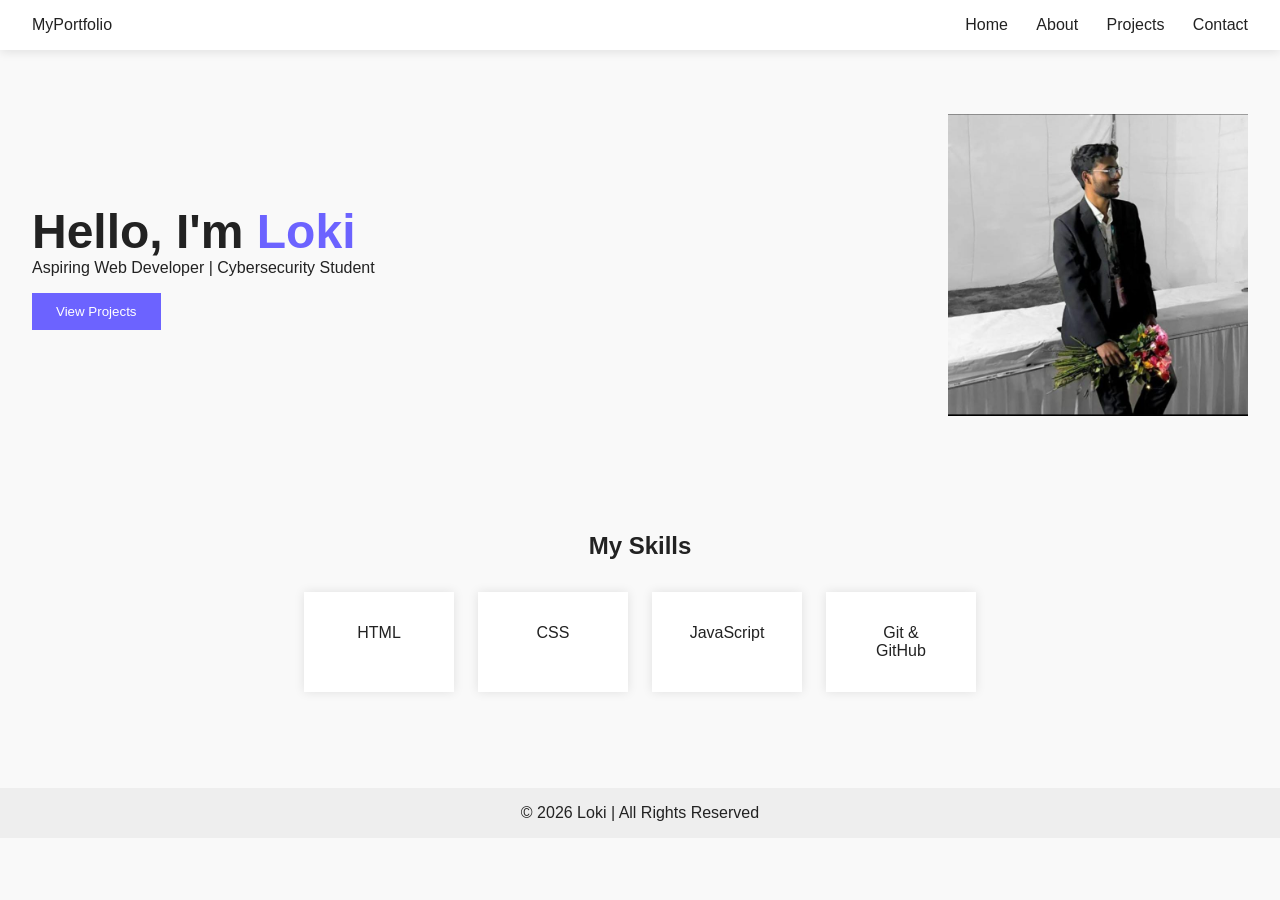
==== index.html @ 3f791e16 "Added navbar and hero section" ====
<!DOCTYPE html>
<html lang="en">
<head>
    <meta charset="UTF-8">
    <meta name="viewport" content="width=device-width, initial-scale=1.0">
    <title>My Portfolio</title>
    <link rel="stylesheet" href="style.css">
</head>
<body>
<!-- nav -->
    <header class="navbar">
        <div class="logo">MyPortfolio</div>
        <nav>
            <a href="index.html">Home</a>
            <a href="about.html">About</a>
            <a href="projects.html">Projects</a>
            <a href="contact.html">Contact</a>
        </nav>
    </header>

    <!-- HERO -->
    <section class="hero">
        <div class="hero-text">
            <h1>Hello, I'm <span>Loki</span></h1>
            <p>Aspiring Web Developer | Cybersecurity Student</p>
            <button>View Projects</button>
        </div>
        <div class="hero-image">
            <img src="hero.jpg" alt="Hero Image">
        </div>
    </section>

    <!-- SKILLS -->
    <section class="skills">
        <h2>My Skills</h2>
        <div class="skill-cards">
            <div class="card">HTML</div>
            <div class="card">CSS</div>
            <div class="card">JavaScript</div>
            <div class="card">Git & GitHub</div>
        </div>
    </section>

    <!-- FOOTER -->
    <footer>
        <p>© 2026 Loki | All Rights Reserved</p>
    </footer>

</body>
</html>
---- style.css ----
:root {
    --primary: #6c63ff;
    --dark: #222;
    --light: #f9f9f9;
}

* {
    margin: 0;
    padding: 0;
    box-sizing: border-box;
    font-family: Arial, sans-serif;
}

body {
    background: var(--light);
    color: var(--dark);
}

.navbar {
    position: sticky;
    top: 0;
    background: white;
    display: flex;
    justify-content: space-between;
    align-items: center;
    padding: 1rem 2rem;
    box-shadow: 0 2px 10px rgba(0,0,0,0.1);
}

.navbar a {
    margin-left: 1.5rem;
    text-decoration: none;
    color: var(--dark);
}

.navbar a:hover {
    color: var(--primary);
}

.hero {
    display: flex;
    align-items: center;
    justify-content: space-between;
    padding: 4rem 2rem;
}

.hero-text h1 {
    font-size: 3rem;
}

.hero-text span {
    color: var(--primary);
}

.hero button {
    margin-top: 1rem;
    padding: 0.7rem 1.5rem;
    border: none;
    background: var(--primary);
    color: white;
    cursor: pointer;
}

.hero button:hover {
    opacity: 0.8;
}

.hero-image img {
    width: 300px;
}

.skills {
    padding: 3rem 2rem;
    text-align: center;
}

.skill-cards {
    display: flex;
    justify-content: center;
    gap: 1.5rem;
    margin-top: 2rem;
}

.card {
    background: white;
    padding: 2rem;
    width: 150px;
    box-shadow: 0 0 10px rgba(0,0,0,0.1);
    transition: transform 0.3s;
}

.card:hover {
    transform: translateY(-10px);
}

footer {
    text-align: center;
    padding: 1rem;
    background: #eee;
    margin-top: 3rem;
}
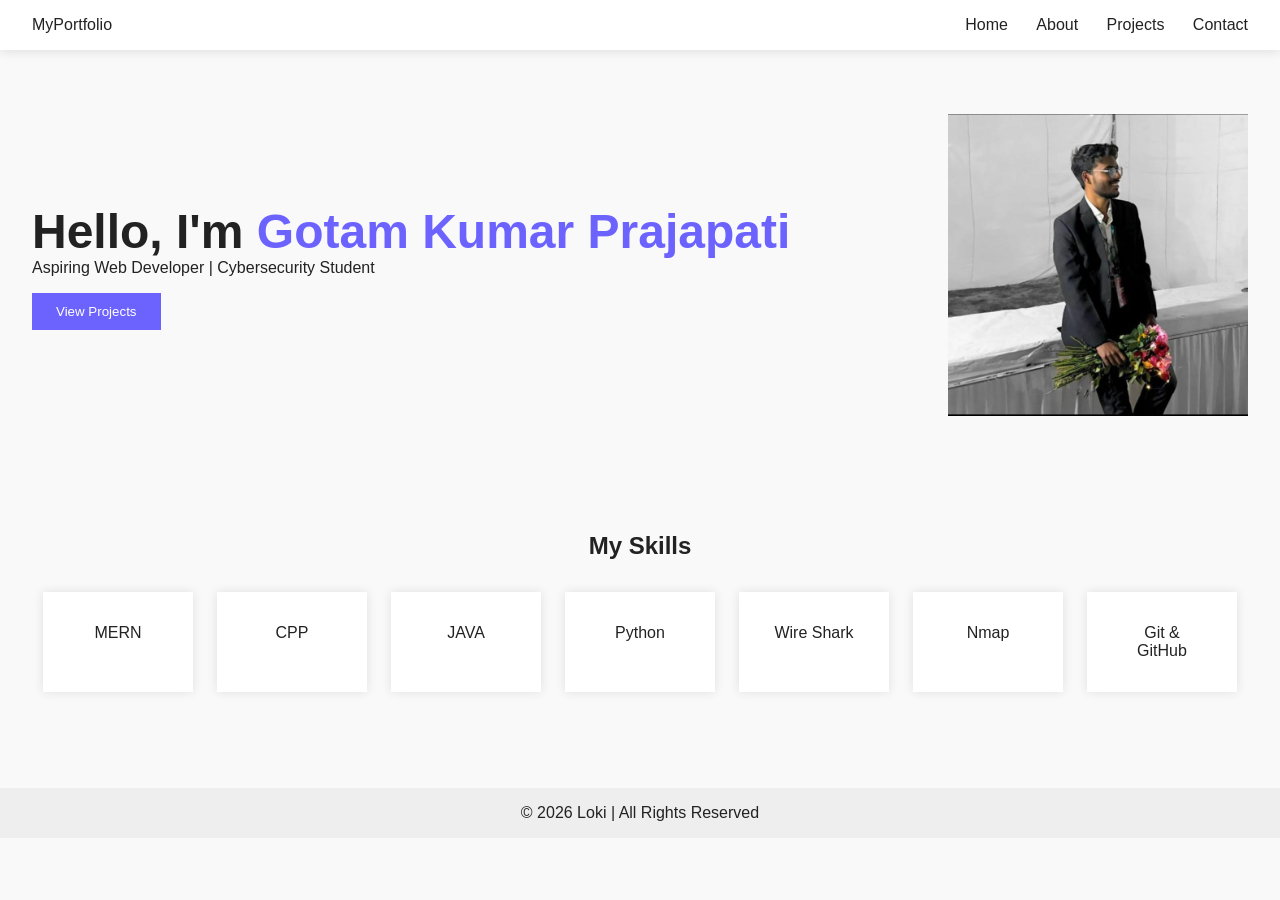
==== commit 8a1bfcff: "ptoject page working" ====
--- a/index.html
+++ b/index.html
@@ -21,7 +21,7 @@
     <!-- HERO -->
     <section class="hero">
         <div class="hero-text">
-            <h1>Hello, I'm <span>Loki</span></h1>
+            <h1>Hello, I'm <span>Gotam Kumar Prajapati</span></h1>
             <p>Aspiring Web Developer | Cybersecurity Student</p>
             <button>View Projects</button>
         </div>
@@ -34,9 +34,12 @@
     <section class="skills">
         <h2>My Skills</h2>
         <div class="skill-cards">
-            <div class="card">HTML</div>
-            <div class="card">CSS</div>
-            <div class="card">JavaScript</div>
+            <div class="card">MERN</div>
+            <div class="card">CPP</div>
+            <div class="card">JAVA</div>
+            <div class="card">Python</div>
+            <div class="card">Wire Shark</div>
+            <div class="card">Nmap</div>
             <div class="card">Git & GitHub</div>
         </div>
     </section>
--- a/style.css
+++ b/style.css
@@ -99,3 +99,135 @@
     background: #eee;
     margin-top: 3rem;
 }
+
+
+.about {
+    display: flex;
+    align-items: center;
+    justify-content: center;
+    padding: 4rem 2rem;
+    gap: 3rem;
+}
+
+.about-image img {
+    width: 280px;
+    border-radius: 10px;
+}
+
+.about-content {
+    max-width: 500px;
+}
+
+.about-content h1 {
+    font-size: 2.5rem;
+    margin-bottom: 1rem;
+}
+
+.about-content p {
+    margin-bottom: 1rem;
+    line-height: 1.6;
+}
+
+.about-content ul {
+    list-style: none;
+}
+
+.about-content li {
+    margin-bottom: 0.5rem;
+}
+
+nav a.active {
+    color: var(--primary);
+    font-weight: bold;
+}
+
+
+.projects {
+    padding: 4rem 2rem;
+    text-align: center;
+}
+
+.project-cards {
+    display: flex;
+    justify-content: center;
+    gap: 2rem;
+    margin-top: 2rem;
+}
+
+.project-card {
+    background: white;
+    padding: 2rem;
+    width: 250px;
+    box-shadow: 0 5px 15px rgba(0,0,0,0.1);
+    transition: transform 0.3s, box-shadow 0.3s;
+}
+
+.project-card:hover {
+    transform: translateY(-10px);
+    box-shadow: 0 10px 25px rgba(0,0,0,0.2);
+}
+
+.gallery {
+    padding: 4rem 2rem;
+    text-align: center;
+}
+
+.gallery-grid {
+    display: grid;
+    grid-template-columns: repeat(3, 1fr);
+    gap: 1.5rem;
+    margin-top: 2rem;
+}
+
+.gallery-grid img {
+    width: 100%;
+    border-radius: 10px;
+    transition: transform 0.3s;
+}
+
+.gallery-grid img:hover {
+    transform: scale(1.05);
+}
+
+.contact {
+    padding: 4rem 2rem;
+    text-align: center;
+}
+
+.contact-form {
+    max-width: 500px;
+    margin: auto;
+    display: flex;
+    flex-direction: column;
+    gap: 1rem;
+}
+
+.contact-form input,
+.contact-form textarea {
+    padding: 0.8rem;
+    border: 1px solid #ccc;
+    font-size: 1rem;
+}
+
+.contact-form input:focus,
+.contact-form textarea:focus {
+    outline: none;
+    border-color: var(--primary);
+}
+
+.contact-form textarea {
+    resize: none;
+    height: 150px;
+}
+
+.contact-form button {
+    padding: 0.8rem;
+    background: var(--primary);
+    color: white;
+    border: none;
+    cursor: pointer;
+}
+
+.contact-form button:hover {
+    opacity: 0.85;
+}
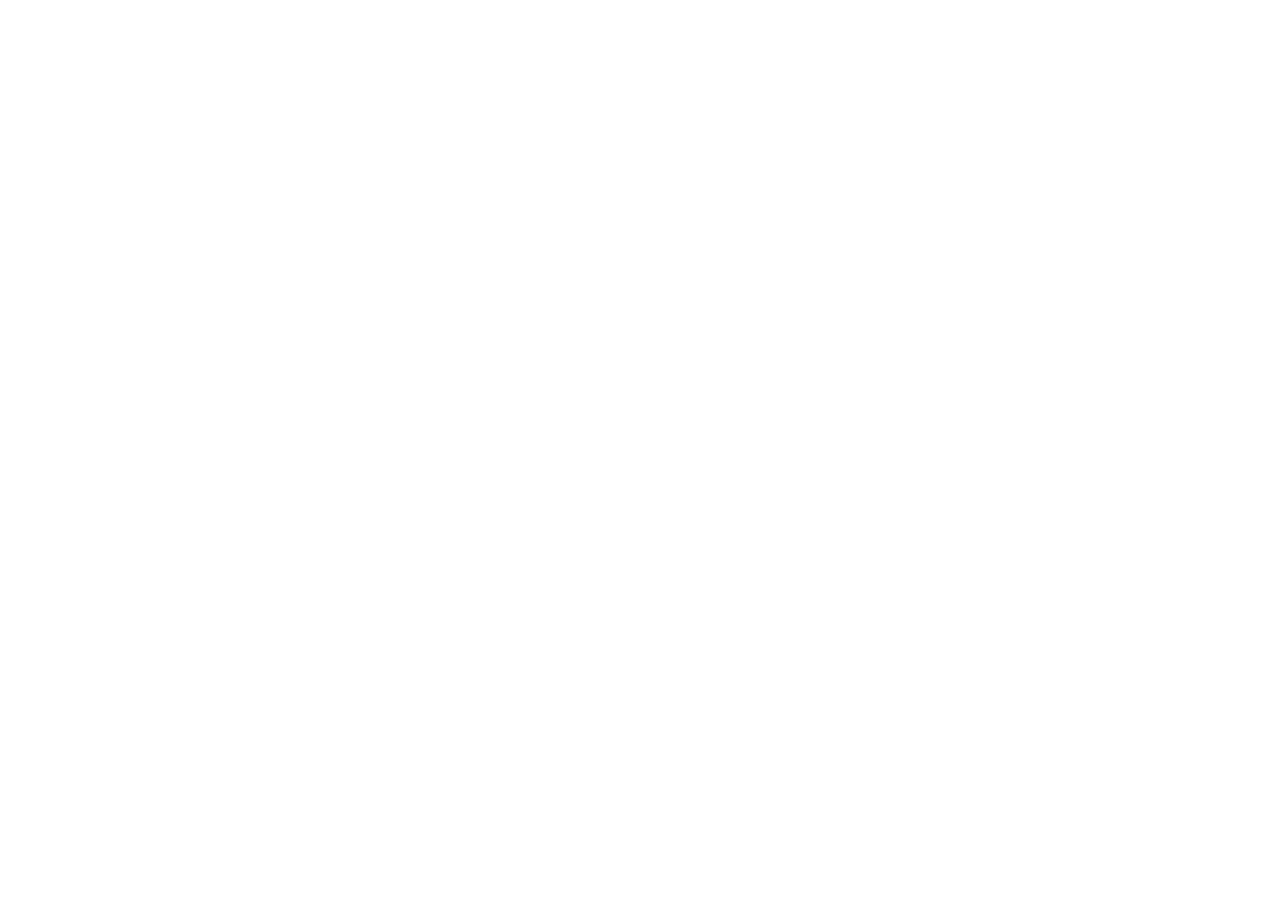
==== commit 28dc5990: "updated and improved UI" ====
--- a/index.html
+++ b/index.html
@@ -1,53 +1,13 @@
-<!DOCTYPE html>
+<!doctype html>
 <html lang="en">
-<head>
-    <meta charset="UTF-8">
-    <meta name="viewport" content="width=device-width, initial-scale=1.0">
-    <title>My Portfolio</title>
-    <link rel="stylesheet" href="style.css">
-</head>
-<body>
-<!-- nav -->
-    <header class="navbar">
-        <div class="logo">MyPortfolio</div>
-        <nav>
-            <a href="index.html">Home</a>
-            <a href="about.html">About</a>
-            <a href="projects.html">Projects</a>
-            <a href="contact.html">Contact</a>
-        </nav>
-    </header>
-
-    <!-- HERO -->
-    <section class="hero">
-        <div class="hero-text">
-            <h1>Hello, I'm <span>Gotam Kumar Prajapati</span></h1>
-            <p>Aspiring Web Developer | Cybersecurity Student</p>
-            <button>View Projects</button>
-        </div>
-        <div class="hero-image">
-            <img src="hero.jpg" alt="Hero Image">
-        </div>
-    </section>
-
-    <!-- SKILLS -->
-    <section class="skills">
-        <h2>My Skills</h2>
-        <div class="skill-cards">
-            <div class="card">MERN</div>
-            <div class="card">CPP</div>
-            <div class="card">JAVA</div>
-            <div class="card">Python</div>
-            <div class="card">Wire Shark</div>
-            <div class="card">Nmap</div>
-            <div class="card">Git & GitHub</div>
-        </div>
-    </section>
-
-    <!-- FOOTER -->
-    <footer>
-        <p>© 2026 Loki | All Rights Reserved</p>
-    </footer>
-
-</body>
+  <head>
+    <meta charset="UTF-8" />
+    <link rel="icon" type="image/svg+xml" href="https://tse3.mm.bing.net/th?id=OIP.Kt4XTwy4UbGe7bb8k8I26QHaHa&pid=Api&P=0&h=180" />
+    <meta name="viewport" content="width=device-width, initial-scale=1.0" />
+    <title>Gotam Portfolio</title>
+  </head>
+  <body>
+    <div id="root"></div>
+    <script type="module" src="/src/main.jsx"></script>
+  </body>
 </html>
